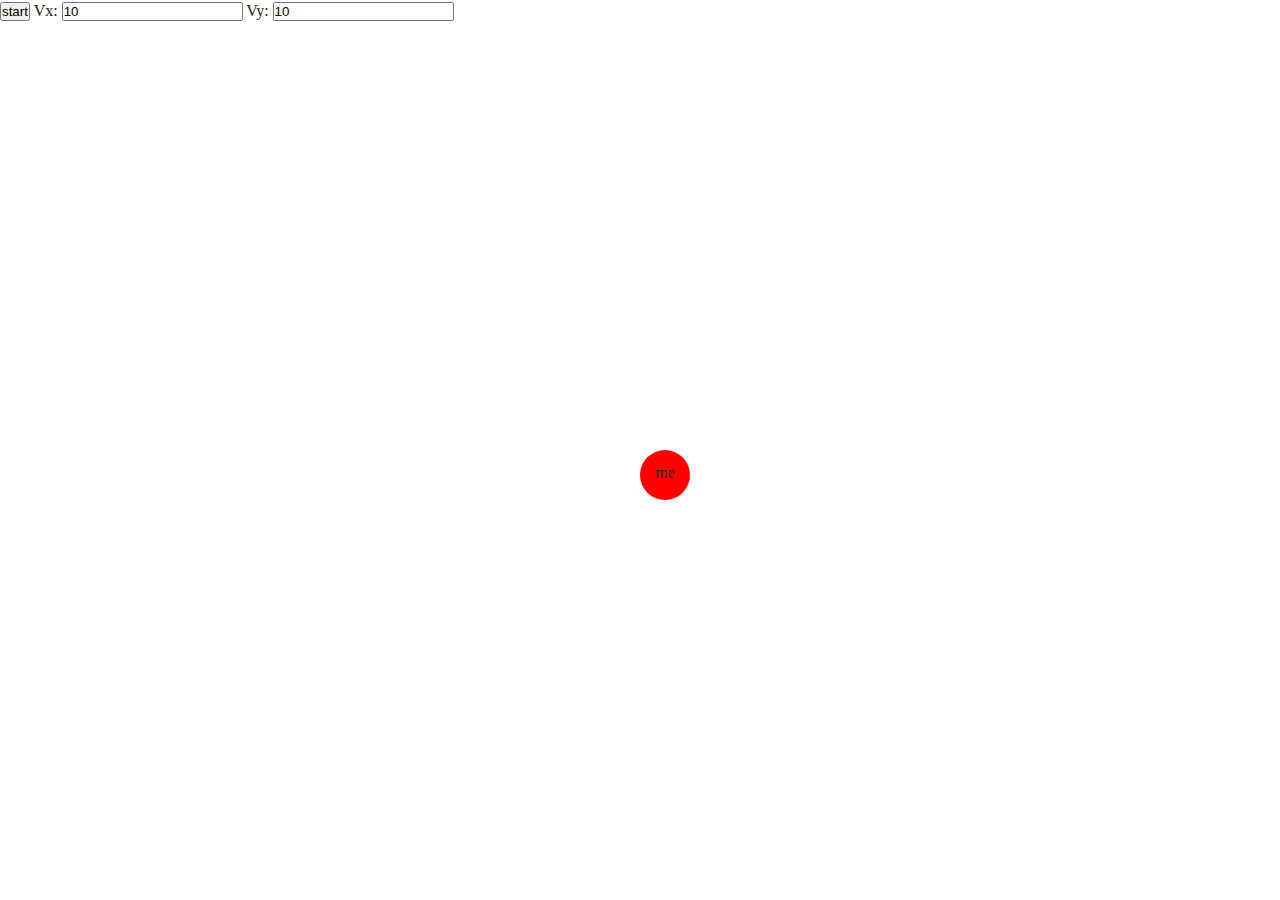
==== index.html @ c7ad84fe "make the yourplanet div can move and do some otherplanet can stike yours later." ====
<!doctype html>
<html class="no-js" lang="">

<head>
    <meta charset="utf-8">
    <meta http-equiv="X-UA-Compatible" content="IE=edge">
    <title>galaxy</title>
    <link rel="stylesheet" href="css/main.css">
    <link rel="stylesheet" href="css/galaxy.css">
    <script src="js/galaxy.js"></script>
    <script src="js/jquery-3.3.1/jquery-3.3.1.js"></script>

    <style type="text/css">
        .planet {
            width: 50px;
            height: 50px;
            -moz-border-radius: 25px;
            -webkit-border-radius: 25px;
            border-radius: 25px;
            position: absolute;
        }

        *{
            margin: 0;
            padding: 0;
        }

        #gameRound{


        }
        #yourPlanet{
            width: 50px;
            height: 50px;
            -moz-border-radius: 25px;
            -webkit-border-radius: 25px;
            border-radius: 25px;
            position: absolute;
            background-color: red;
        }
    </style>

</head>

<body>

    <!--<h2 align="center">请调整浏览器窗口大小</h2><hr>-->
    <!--<form action="#" method="get" name="form1" id="form1">-->
        <!--&lt;!&ndash;显示浏览器窗口的实际尺寸&ndash;&gt;-->
        <!--浏览器窗口 的 实际高度: <input type="text" id="height" size="4"><br>-->
        <!--浏览器窗口 的 实际宽度: <input type="text" id="width" size="4"><br>-->
    <!--</form>-->

    <input type="button" id="start" value="start" >
    Vx: <input type="text" id="Xspeed" value="10"> Vy: <input type="text" id="Yspeed" value="10">
    <!--&lt;!&ndash;鼠标X轴:<input id=xxx type=text>鼠标Y轴:<input id=yyy type=text>&ndash;&gt;-->
    <!--&lt;!&ndash;<input type="button" id="stop" value="stop">&ndash;&gt;-->
    <div id="gameRound">
       <div id="yourPlanet">
           <p style="text-align: center;margin: 12px">me</p>
       </div>
    </div>
</body>

<script type="text/javascript">

    var radiusofPlanet = 25;
    var G;//万有引力常量
    var planets = new Array();//行星数组
    var planetNum = 0;//现有的行星数量

    function planet(id,vx,vy,px,py,color) {
        this.id = id;//每个id 对应一个div
        this.Vx = vx;
        this.Vy = vy;
        this.posx = px;
        this.posy = py;
        this.color = color;
    }

    function createDivbyPlanet(myplanet) {
        cdiv = document.createElement('DIV');
        document.body.appendChild(cdiv);
        cdiv.className = 'mdiv';
        cdiv.id = myplanet.id;
        cdiv.style.top = myplanet.posy+'px';
        cdiv.style.left = myplanet.posx+'px';
        cdiv.style.backgroundColor = myplanet.color;
    }

    function startMove(myplanet){

        mydiv = document.getElementById(myplanet.id);
        if (mydiv.offsetTop + mydiv.clientHeight + 10> document.documentElement.clientHeight) {
            myplanet.Vx = -Math.abs(myplanet.Vx);
        }
        if(mydiv.offsetTop < 10){
            myplanet.Vx = Math.abs(myplanet.Vx);
        }
        if (mydiv.offsetLeft + mydiv.clientWidth +10 > document.documentElement.clientWidth) {
            myplanet.Vy = -Math.abs(myplanet.Vy);
        }
        if(mydiv.offsetLeft < 10){
            myplanet.Vy = Math.abs(myplanet.Vy);
        }
        mydiv.style.top = mydiv.offsetTop + myplanet.Vx + 'px';
        mydiv.style.left = mydiv.offsetLeft + myplanet.Vy + 'px';
    }

    //随机颜色的方法，从别处复制来的。
    function getRandomColor(){

        return  '#' +
            (function(color){
                return (color +=  '0123456789abcdef'[Math.floor(Math.random()*16)])
                && (color.length == 6) ?  color : arguments.callee(color);
            })('');
    }

    //获取鼠标位置，赋值
    function mousePosition(ev) {
        // Ev = ev || window.event;
        var mousePos = mouseCoords(ev);
        //将鼠标位置发送到全局变量
        mousePosX = mousePos.x;
        mousePosY = mousePos.y;
        // document.getElementById("xxx").value = mousePos.x;
        // document.getElementById("yyy").value = mousePos.y;


    }
    function mouseCoords(ev) {
        if (ev.pageX || ev.pageY) {
            return {x: ev.pageX, y: ev.pageY};
        }
        return {
            x: ev.clientX + document.body.scrollLeft - document.body.clientLeft,
            y: ev.clientY + document.body.scrollTop - document.body.clientTop
        };
    }



    //每当浏览器大小改变时，获取浏览器大小
    function findDimensions()
    {
        clientW = window.innerWidth
            || document.documentElement.clientWidth
            || document.body.clientWidth;

        clientH = window.innerHeight
            || document.documentElement.clientHeighta
            || document.body.clientHeight;
        //结果输出至两个文本框
        // document.getElementById("height").value= clientH;
        // document.getElementById("width").value= clientW;
    }

    function myplanetControl(event) {
        var e = event || window.event;
        var myplanet = document.getElementById("yourPlanet");
        var moveDistance = 15;

        //为了解决连续移动不卡顿问题
        ////创建各个方向条件判断初始变量
        var left = false;
        var right = false;
        var top = false;
        var bottom = false;
        // keyCode 37 = Left
        // keyCode 38 = Up
        // keyCode 39 = Right
        // keyCode 40 = Down
        // keyCode 87 = w W
        // keyCode 65 = a A
        // keyCode 83 = s S
        // keyCode 68 = d D

        if(e){
            switch (e.keyCode) {
                case 65:
                    myplanet.style.left = myplanet.offsetLeft - moveDistance + 'px';
                    break;
                case 87:
                    myplanet.style.top = myplanet.offsetTop - moveDistance + 'px';
                    break;
                case 68:
                    myplanet.style.left = myplanet.offsetLeft + moveDistance + 'px';
                    break;
                case 83:
                    myplanet.style.top = myplanet.offsetTop + moveDistance + 'px';
                    break;
            }
        }
    }

    //类似工厂模式创建星球
    function createPlanet() {
        var vx = document.getElementById("Xspeed").value;
        var vy = document.getElementById("Yspeed").value;

        var posx = mousePosX - radiusofPlanet;
        var posy = mousePosY - radiusofPlanet;

        var color = getRandomColor();
        var id = "c"+planetNum;

        var myplanet = new planet(id,vx,vy,posx,posy,color);
        createDivbyPlanet(myplanet);
    }

    $("#start").click(function() {
        if(!isStart){
            isStart = true;
            timer=self.setInterval(function () {
                startMove(p1);
                startMove(p2);
                // createPlanet()
            },5);
        }else{
            isStart = false;
            clearInterval(timer);
        }
    });

    //获取浏览器大小
    var clientW = 0;
    var clientH = 0;
    findDimensions();
    window.onresize=findDimensions;

    //初始化鼠标位置值
    var mousePosX = 0;
    var mousePosY = 0;
    // document.onmousedown = function () {
    //     mousePosition(event)
    //     createPlanet();
    // }

    //主程序
    var timer;//所有星球统一刷新时间
    var isStart = false;//时间控制器

    var yourPlanet = document.getElementById("yourPlanet");
    yourPlanet.style.top = clientH/2 + 'px';
    yourPlanet.style.left = clientW/2 + 'px';
    var moveDistance = 15;

    var left = false;
    var right = false;
    var up = false;
    var down = false;
    document.onkeydown = function (event) {
        var e = event || window.event;
        switch (e.keyCode) {
            case 65:
                left = true;
                break;
            case 87:
                up = true;
                break;
            case 68:
                right = true;
                break;
            case 83:
                down = true;
                break;
        }
    };
    document.onkeyup = function (event) {
        var e = event || window.event;
        switch (e.keyCode) {
            case 65:
                left = false;
                break;
            case 87:
                up = false;
                break;
            case 68:
                right = false;
                break;
            case 83:
                down = false;
                break;
        }
    };
    setInterval(function () {
        if(left){
            yourPlanet.style.left = yourPlanet.offsetLeft-moveDistance+"px";
        }else if(up){
            yourPlanet.style.top = yourPlanet.offsetTop-moveDistance+"px";
        }else if(right){
            yourPlanet.style.left = yourPlanet.offsetLeft+moveDistance+"px";
        }else if(down){
            yourPlanet.style.top = yourPlanet.offsetTop+moveDistance+"px";
        }
    },50);
    // keyCode 37 = Left
    // keyCode 38 = Up
    // keyCode 39 = Right
    // keyCode 40 = Down
    // keyCode 87 = w W
    // keyCode 65 = a A
    // keyCode 83 = s S
    // keyCode 68 = d D






    // var p1 = new planet('c1',2,3,200,300,"red");
    // var p2 = new planet('c2',3,2,500,200,"green");
    // createDivbyPlanet(p1);
    // createDivbyPlanet(p2);
    // var p3 = createPlanet();
    // var px = new createPlanet(xxxxxxxxxx); get_mouse_pos();



    //
    //
    // function getMousePos(event) {
    //     var e = event || window.event;
    //     console.log(e.screenY,e.screenX);
    //
    //     return{
    //         'x':e.screenX,
    //         'y':e.screenY
    //     }
    // }
    // document.onmousemove =
    // getMousePos = document.onmousedown;




</script>
</html>
---- css/main.css ----
/*
 * What follows is the result of much research on cross-browser styling.
 * Credit left inline and big thanks to Nicolas Gallagher, Jonathan Neal,
 * Kroc Camen, and the H5BP dev community and team.
 */

/* ==========================================================================
   Base styles: opinionated defaults
   ========================================================================== */

html {
    color: #222;
    font-size: 1em;
    line-height: 1.4;
}

/*
 * Remove text-shadow in selection highlight:
 * https://twitter.com/miketaylr/status/12228805301
 *
 * These selection rule sets have to be separate.
 * Customize the background color to match your design.
 */

::-moz-selection {
    background: #b3d4fc;
    text-shadow: none;
}

::selection {
    background: #b3d4fc;
    text-shadow: none;
}

/*
 * A better looking default horizontal rule
 */

hr {
    display: block;
    height: 1px;
    border: 0;
    border-top: 1px solid #ccc;
    margin: 1em 0;
    padding: 0;
}

/*
 * Remove the gap between audio, canvas, iframes,
 * images, videos and the bottom of their containers:
 * https://github.com/h5bp/html5-boilerplate/issues/440
 */

audio,
canvas,
iframe,
img,
svg,
video {
    vertical-align: middle;
}

/*
 * Remove default fieldset styles.
 */

fieldset {
    border: 0;
    margin: 0;
    padding: 0;
}

/*
 * Allow only vertical resizing of textareas.
 */

textarea {
    resize: vertical;
}

/* ==========================================================================
   Browser Upgrade Prompt
   ========================================================================== */

.browserupgrade {
    margin: 0.2em 0;
    background: #ccc;
    color: #000;
    padding: 0.2em 0;
}

/* ==========================================================================
   Author's custom styles
   ========================================================================== */

















/* ==========================================================================
   Helper classes
   ========================================================================== */

/*
 * Hide visually and from screen readers:
 * http://juicystudio.com/article/screen-readers-display-none.php
 */

.hidden {
    display: none !important;
    visibility: hidden;
}

/*
 * Hide only visually, but have it available for screen readers:
 * http://snook.ca/archives/html_and_css/hiding-content-for-accessibility
 */

.visuallyhidden {
    border: 0;
    clip: rect(0 0 0 0);
    height: 1px;
    margin: -1px;
    overflow: hidden;
    padding: 0;
    position: absolute;
    width: 1px;
}

/*
 * Extends the .visuallyhidden class to allow the element
 * to be focusable when navigated to via the keyboard:
 * https://www.drupal.org/node/897638
 */

.visuallyhidden.focusable:active,
.visuallyhidden.focusable:focus {
    clip: auto;
    height: auto;
    margin: 0;
    overflow: visible;
    position: static;
    width: auto;
}

/*
 * Hide visually and from screen readers, but maintain layout
 */

.invisible {
    visibility: hidden;
}

/*
 * Clearfix: contain floats
 *
 * For modern browsers
 * 1. The space content is one way to avoid an Opera bug when the
 *    `contenteditable` attribute is included anywhere else in the document.
 *    Otherwise it causes space to appear at the top and bottom of elements
 *    that receive the `clearfix` class.
 * 2. The use of `table` rather than `block` is only necessary if using
 *    `:before` to contain the top-margins of child elements.
 */

.clearfix:before,
.clearfix:after {
    content: " "; /* 1 */
    display: table; /* 2 */
}

.clearfix:after {
    clear: both;
}

/* ==========================================================================
   EXAMPLE Media Queries for Responsive Design.
   These examples override the primary ('mobile first') styles.
   Modify as content requires.
   ========================================================================== */

@media only screen and (min-width: 35em) {
    /* Style adjustments for viewports that meet the condition */
}

@media print,
       (-o-min-device-pixel-ratio: 5/4),
       (-webkit-min-device-pixel-ratio: 1.25),
       (min-resolution: 120dpi) {
    /* Style adjustments for high resolution devices */
}

/* ==========================================================================
   Print styles.
   Inlined to avoid the additional HTTP request:
   http://www.phpied.com/delay-loading-your-print-css/
   ========================================================================== */

@media print {
    *,
    *:before,
    *:after {
        background: transparent !important;
        color: #000 !important; /* Black prints faster:
                                   http://www.sanbeiji.com/archives/953 */
        box-shadow: none !important;
        text-shadow: none !important;
    }

    a,
    a:visited {
        text-decoration: underline;
    }

    a[href]:after {
        content: " (" attr(href) ")";
    }

    abbr[title]:after {
        content: " (" attr(title) ")";
    }

    /*
     * Don't show links that are fragment identifiers,
     * or use the `javascript:` pseudo protocol
     */

    a[href^="#"]:after,
    a[href^="javascript:"]:after {
        content: "";
    }

    pre,
    blockquote {
        border: 1px solid #999;
        page-break-inside: avoid;
    }

    /*
     * Printing Tables:
     * http://css-discuss.incutio.com/wiki/Printing_Tables
     */

    thead {
        display: table-header-group;
    }

    tr,
    img {
        page-break-inside: avoid;
    }

    img {
        max-width: 100% !important;
    }

    p,
    h2,
    h3 {
        orphans: 3;
        widows: 3;
    }

    h2,
    h3 {
        page-break-after: avoid;
    }
}
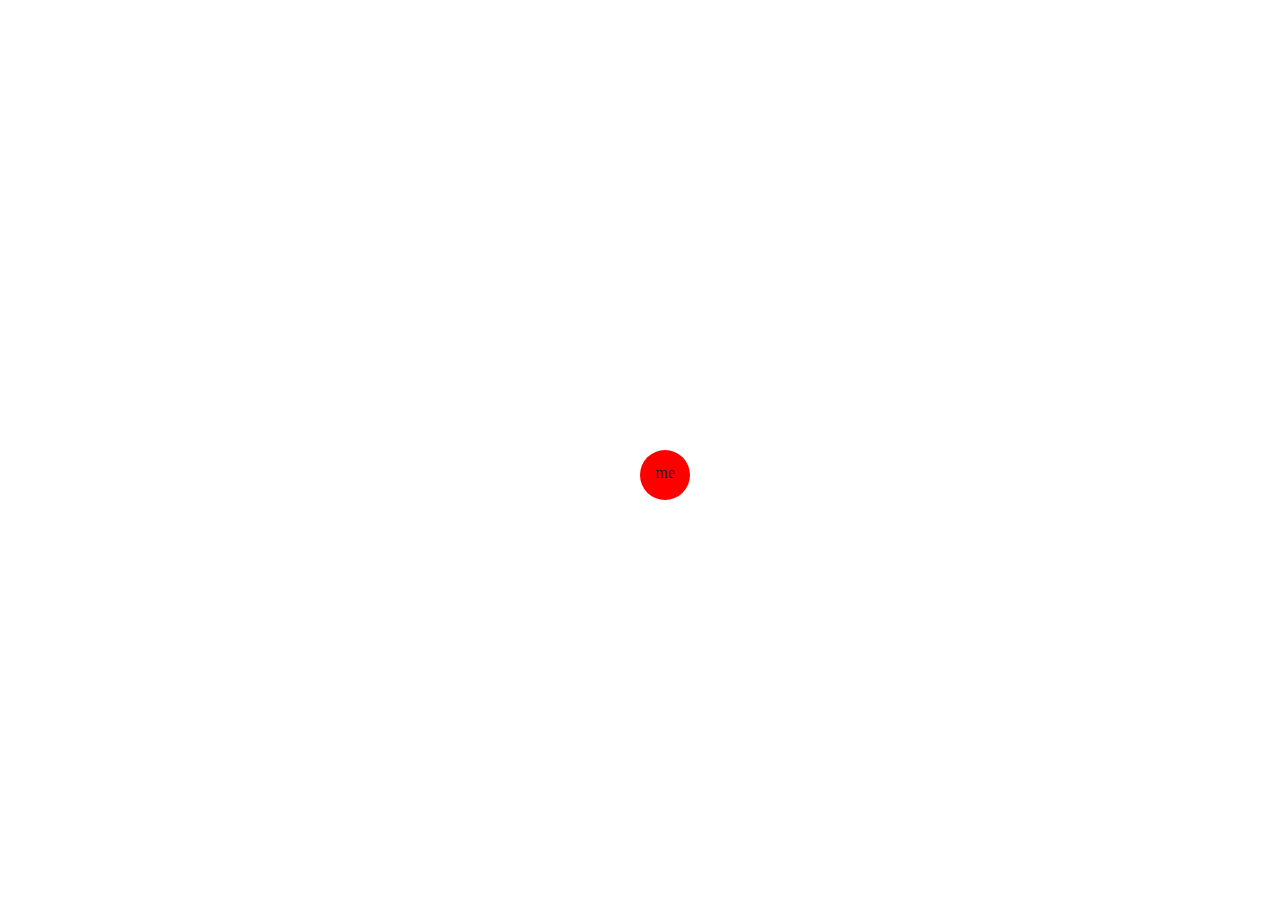
==== commit 53176a6d: "optimize the file" ====
--- a/index.html
+++ b/index.html
@@ -10,36 +10,6 @@
     <script src="js/galaxy.js"></script>
     <script src="js/jquery-3.3.1/jquery-3.3.1.js"></script>
 
-    <style type="text/css">
-        .planet {
-            width: 50px;
-            height: 50px;
-            -moz-border-radius: 25px;
-            -webkit-border-radius: 25px;
-            border-radius: 25px;
-            position: absolute;
-        }
-
-        *{
-            margin: 0;
-            padding: 0;
-        }
-
-        #gameRound{
-
-
-        }
-        #yourPlanet{
-            width: 50px;
-            height: 50px;
-            -moz-border-radius: 25px;
-            -webkit-border-radius: 25px;
-            border-radius: 25px;
-            position: absolute;
-            background-color: red;
-        }
-    </style>
-
 </head>
 
 <body>
@@ -51,10 +21,12 @@
         <!--浏览器窗口 的 实际宽度: <input type="text" id="width" size="4"><br>-->
     <!--</form>-->
 
-    <input type="button" id="start" value="start" >
-    Vx: <input type="text" id="Xspeed" value="10"> Vy: <input type="text" id="Yspeed" value="10">
+    <!--<input type="button" id="start" value="start" >-->
+    <!--Vx: <input type="text" id="Xspeed" value="10"> Vy: <input type="text" id="Yspeed" value="10">-->
+
     <!--&lt;!&ndash;鼠标X轴:<input id=xxx type=text>鼠标Y轴:<input id=yyy type=text>&ndash;&gt;-->
     <!--&lt;!&ndash;<input type="button" id="stop" value="stop">&ndash;&gt;-->
+
     <div id="gameRound">
        <div id="yourPlanet">
            <p style="text-align: center;margin: 12px">me</p>
@@ -63,165 +35,10 @@
 </body>
 
 <script type="text/javascript">
-
     var radiusofPlanet = 25;
     var G;//万有引力常量
     var planets = new Array();//行星数组
     var planetNum = 0;//现有的行星数量
-
-    function planet(id,vx,vy,px,py,color) {
-        this.id = id;//每个id 对应一个div
-        this.Vx = vx;
-        this.Vy = vy;
-        this.posx = px;
-        this.posy = py;
-        this.color = color;
-    }
-
-    function createDivbyPlanet(myplanet) {
-        cdiv = document.createElement('DIV');
-        document.body.appendChild(cdiv);
-        cdiv.className = 'mdiv';
-        cdiv.id = myplanet.id;
-        cdiv.style.top = myplanet.posy+'px';
-        cdiv.style.left = myplanet.posx+'px';
-        cdiv.style.backgroundColor = myplanet.color;
-    }
-
-    function startMove(myplanet){
-
-        mydiv = document.getElementById(myplanet.id);
-        if (mydiv.offsetTop + mydiv.clientHeight + 10> document.documentElement.clientHeight) {
-            myplanet.Vx = -Math.abs(myplanet.Vx);
-        }
-        if(mydiv.offsetTop < 10){
-            myplanet.Vx = Math.abs(myplanet.Vx);
-        }
-        if (mydiv.offsetLeft + mydiv.clientWidth +10 > document.documentElement.clientWidth) {
-            myplanet.Vy = -Math.abs(myplanet.Vy);
-        }
-        if(mydiv.offsetLeft < 10){
-            myplanet.Vy = Math.abs(myplanet.Vy);
-        }
-        mydiv.style.top = mydiv.offsetTop + myplanet.Vx + 'px';
-        mydiv.style.left = mydiv.offsetLeft + myplanet.Vy + 'px';
-    }
-
-    //随机颜色的方法，从别处复制来的。
-    function getRandomColor(){
-
-        return  '#' +
-            (function(color){
-                return (color +=  '0123456789abcdef'[Math.floor(Math.random()*16)])
-                && (color.length == 6) ?  color : arguments.callee(color);
-            })('');
-    }
-
-    //获取鼠标位置，赋值
-    function mousePosition(ev) {
-        // Ev = ev || window.event;
-        var mousePos = mouseCoords(ev);
-        //将鼠标位置发送到全局变量
-        mousePosX = mousePos.x;
-        mousePosY = mousePos.y;
-        // document.getElementById("xxx").value = mousePos.x;
-        // document.getElementById("yyy").value = mousePos.y;
-
-
-    }
-    function mouseCoords(ev) {
-        if (ev.pageX || ev.pageY) {
-            return {x: ev.pageX, y: ev.pageY};
-        }
-        return {
-            x: ev.clientX + document.body.scrollLeft - document.body.clientLeft,
-            y: ev.clientY + document.body.scrollTop - document.body.clientTop
-        };
-    }
-
-
-
-    //每当浏览器大小改变时，获取浏览器大小
-    function findDimensions()
-    {
-        clientW = window.innerWidth
-            || document.documentElement.clientWidth
-            || document.body.clientWidth;
-
-        clientH = window.innerHeight
-            || document.documentElement.clientHeighta
-            || document.body.clientHeight;
-        //结果输出至两个文本框
-        // document.getElementById("height").value= clientH;
-        // document.getElementById("width").value= clientW;
-    }
-
-    function myplanetControl(event) {
-        var e = event || window.event;
-        var myplanet = document.getElementById("yourPlanet");
-        var moveDistance = 15;
-
-        //为了解决连续移动不卡顿问题
-        ////创建各个方向条件判断初始变量
-        var left = false;
-        var right = false;
-        var top = false;
-        var bottom = false;
-        // keyCode 37 = Left
-        // keyCode 38 = Up
-        // keyCode 39 = Right
-        // keyCode 40 = Down
-        // keyCode 87 = w W
-        // keyCode 65 = a A
-        // keyCode 83 = s S
-        // keyCode 68 = d D
-
-        if(e){
-            switch (e.keyCode) {
-                case 65:
-                    myplanet.style.left = myplanet.offsetLeft - moveDistance + 'px';
-                    break;
-                case 87:
-                    myplanet.style.top = myplanet.offsetTop - moveDistance + 'px';
-                    break;
-                case 68:
-                    myplanet.style.left = myplanet.offsetLeft + moveDistance + 'px';
-                    break;
-                case 83:
-                    myplanet.style.top = myplanet.offsetTop + moveDistance + 'px';
-                    break;
-            }
-        }
-    }
-
-    //类似工厂模式创建星球
-    function createPlanet() {
-        var vx = document.getElementById("Xspeed").value;
-        var vy = document.getElementById("Yspeed").value;
-
-        var posx = mousePosX - radiusofPlanet;
-        var posy = mousePosY - radiusofPlanet;
-
-        var color = getRandomColor();
-        var id = "c"+planetNum;
-
-        var myplanet = new planet(id,vx,vy,posx,posy,color);
-        createDivbyPlanet(myplanet);
-    }
-
-    $("#start").click(function() {
-        if(!isStart){
-            isStart = true;
-            timer=self.setInterval(function () {
-                startMove(p1);
-                startMove(p2);
-                // createPlanet()
-            },5);
-        }else{
-            isStart = false;
-            clearInterval(timer);
-        }
-    });
 
     //获取浏览器大小
     var clientW = 0;
@@ -232,6 +49,7 @@
     //初始化鼠标位置值
     var mousePosX = 0;
     var mousePosY = 0;
+
     // document.onmousedown = function () {
     //     mousePosition(event)
     //     createPlanet();
@@ -295,45 +113,6 @@
             yourPlanet.style.top = yourPlanet.offsetTop+moveDistance+"px";
         }
     },50);
-    // keyCode 37 = Left
-    // keyCode 38 = Up
-    // keyCode 39 = Right
-    // keyCode 40 = Down
-    // keyCode 87 = w W
-    // keyCode 65 = a A
-    // keyCode 83 = s S
-    // keyCode 68 = d D
-
-
-
-
-
-
-    // var p1 = new planet('c1',2,3,200,300,"red");
-    // var p2 = new planet('c2',3,2,500,200,"green");
-    // createDivbyPlanet(p1);
-    // createDivbyPlanet(p2);
-    // var p3 = createPlanet();
-    // var px = new createPlanet(xxxxxxxxxx); get_mouse_pos();
-
-
-
-    //
-    //
-    // function getMousePos(event) {
-    //     var e = event || window.event;
-    //     console.log(e.screenY,e.screenX);
-    //
-    //     return{
-    //         'x':e.screenX,
-    //         'y':e.screenY
-    //     }
-    // }
-    // document.onmousemove =
-    // getMousePos = document.onmousedown;
-
-
-
 
 </script>
 </html>
--- a/css/galaxy.css
+++ b/css/galaxy.css
@@ -0,0 +1,23 @@
+*{
+    margin: 0;
+    padding: 0;
+}
+
+.planet {
+    width: 50px;
+    height: 50px;
+    -moz-border-radius: 25px;
+    -webkit-border-radius: 25px;
+    border-radius: 25px;
+    position: absolute;
+}
+
+#yourPlanet{
+    width: 50px;
+    height: 50px;
+    -moz-border-radius: 25px;
+    -webkit-border-radius: 25px;
+    border-radius: 25px;
+    position: absolute;
+    background-color: red;
+}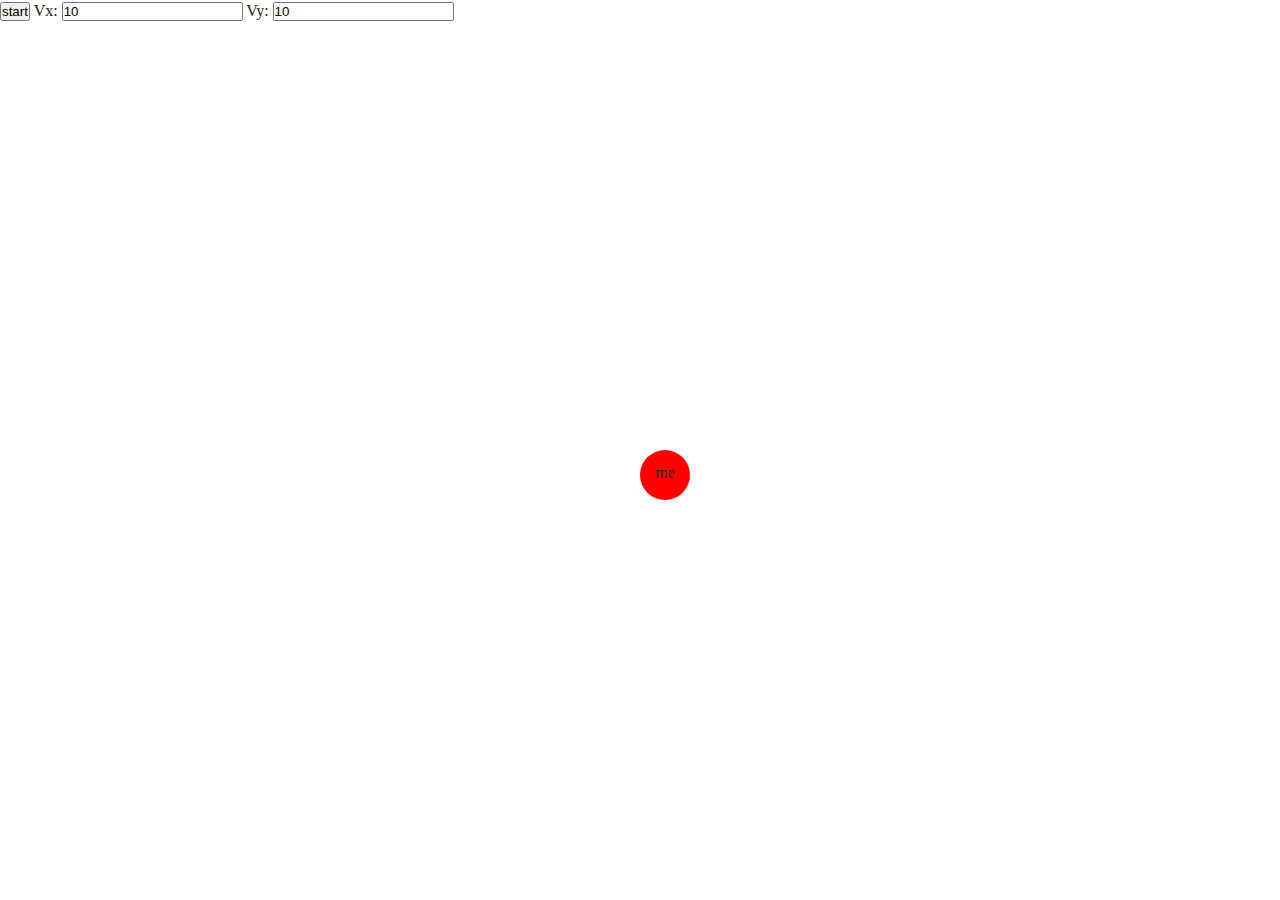
==== commit 5041cf71: "add a double star system continue let them can circle;" ====
--- a/index.html
+++ b/index.html
@@ -21,11 +21,11 @@
         <!--浏览器窗口 的 实际宽度: <input type="text" id="width" size="4"><br>-->
     <!--</form>-->
 
-    <!--<input type="button" id="start" value="start" >-->
-    <!--Vx: <input type="text" id="Xspeed" value="10"> Vy: <input type="text" id="Yspeed" value="10">-->
+    <input type="button" id="start" value="start" >
+    Vx: <input type="text" id="Xspeed" value="10"> Vy: <input type="text" id="Yspeed" value="10">
 
-    <!--&lt;!&ndash;鼠标X轴:<input id=xxx type=text>鼠标Y轴:<input id=yyy type=text>&ndash;&gt;-->
-    <!--&lt;!&ndash;<input type="button" id="stop" value="stop">&ndash;&gt;-->
+    <!--鼠标X轴:<input id=xxx type=text>鼠标Y轴:<input id=yyy type=text>-->
+    <!--<input type="button" id="stop" value="stop">-->
 
     <div id="gameRound">
        <div id="yourPlanet">
@@ -50,10 +50,11 @@
     var mousePosX = 0;
     var mousePosY = 0;
 
-    // document.onmousedown = function () {
-    //     mousePosition(event)
-    //     createPlanet();
-    // }
+    //点击创建星球
+    document.onmousedown = function () {
+        mousePosition(event);
+        createPlanet();
+    };
 
     //主程序
     var timer;//所有星球统一刷新时间
@@ -62,8 +63,10 @@
     var yourPlanet = document.getElementById("yourPlanet");
     yourPlanet.style.top = clientH/2 + 'px';
     yourPlanet.style.left = clientW/2 + 'px';
-    var moveDistance = 15;
+    var moveDistance = 3;
 
+
+    //行星移动代码
     var left = false;
     var right = false;
     var up = false;
@@ -103,16 +106,41 @@
         }
     };
     setInterval(function () {
+        // //判断有几个键被按下，两个键同时按下速度要减少根号二。 （失败）
+        // var num,a,b,c,d = 0;
+        // var mymoveDistance = 0;
+        // if(left){
+        //     a=1;
+        // }
+        // if(up){
+        //     b=1;
+        // }
+        // if(right){
+        //     c=1;
+        // }
+        // if(down){
+        //     d=1;
+        // }
+        // num = a + b + c + d;
+        // if(num === 2){
+        //     mymoveDistance = moveDistance / 1.414;
+        // }else {
+        //     mymoveDistance = moveDistance;
+        // }
+
         if(left){
             yourPlanet.style.left = yourPlanet.offsetLeft-moveDistance+"px";
-        }else if(up){
+        }
+        if(up){
             yourPlanet.style.top = yourPlanet.offsetTop-moveDistance+"px";
-        }else if(right){
+        }
+        if(right){
             yourPlanet.style.left = yourPlanet.offsetLeft+moveDistance+"px";
-        }else if(down){
+        }
+        if(down){
             yourPlanet.style.top = yourPlanet.offsetTop+moveDistance+"px";
         }
-    },50);
+    },10);
 
 </script>
 </html>
--- a/css/galaxy.css
+++ b/css/galaxy.css
@@ -12,6 +12,15 @@
     position: absolute;
 }
 
+.doublestar{
+    width: 25px;
+    height: 25px;
+    -moz-border-radius: 25px;
+    -webkit-border-radius: 25px;
+    border-radius: 25px;
+    position: absolute;
+
+}
 #yourPlanet{
     width: 50px;
     height: 50px;
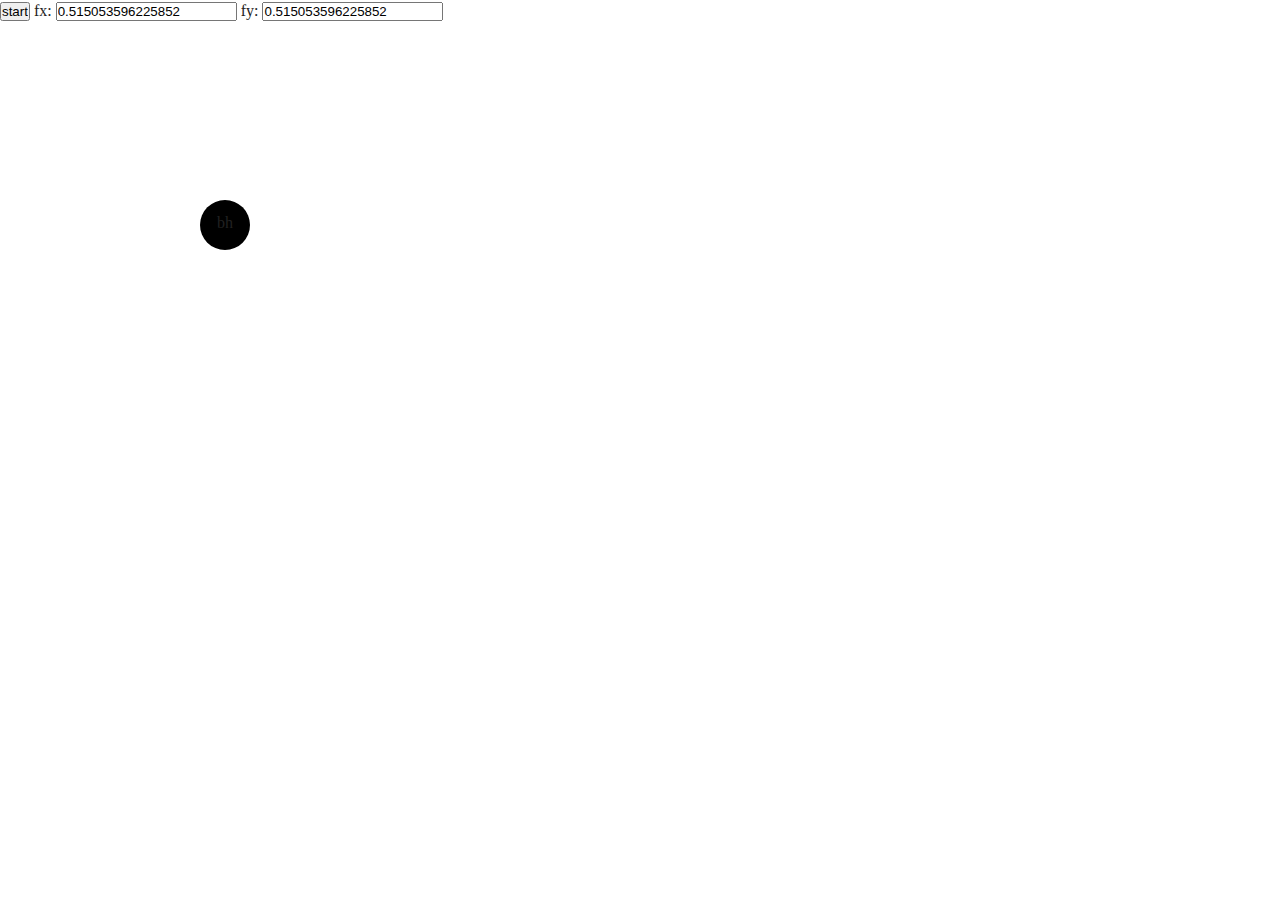
==== commit c2fd8dbd: "i want to make a gravitation system.but make a unknown bug.oh my god" ====
--- a/index.html
+++ b/index.html
@@ -7,7 +7,7 @@
     <title>galaxy</title>
     <link rel="stylesheet" href="css/main.css">
     <link rel="stylesheet" href="css/galaxy.css">
-    <script src="js/galaxy.js"></script>
+    <!--<script src="js/galaxy.js"></script>-->
     <script src="js/jquery-3.3.1/jquery-3.3.1.js"></script>
 
 </head>
@@ -22,39 +22,42 @@
     <!--</form>-->
 
     <input type="button" id="start" value="start" >
-    Vx: <input type="text" id="Xspeed" value="10"> Vy: <input type="text" id="Yspeed" value="10">
+    <!--Vx: <input type="text" id="Xspeed" value="10"> Vy: <input type="text" id="Yspeed" value="10">-->
+    fx: <input type="text" id="fx" value="10"> fy: <input type="text" id="fy" value="10">
 
     <!--鼠标X轴:<input id=xxx type=text>鼠标Y轴:<input id=yyy type=text>-->
     <!--<input type="button" id="stop" value="stop">-->
-
+    <div id="blackHole" class="planet" style="background-color: black;top: 200px;left:200px">
+        <div class="planettext">bh</div>
+    </div>
     <div id="gameRound">
        <div id="yourPlanet">
-           <p style="text-align: center;margin: 12px">me</p>
+           <div class="planettext">me</div>
        </div>
     </div>
 </body>
 
 <script type="text/javascript">
     var radiusofPlanet = 25;
-    var G;//万有引力常量
+    var G = 100000;//万有引力常量
     var planets = new Array();//行星数组
     var planetNum = 0;//现有的行星数量
 
     //获取浏览器大小
     var clientW = 0;
     var clientH = 0;
-    findDimensions();
-    window.onresize=findDimensions;
+    // findDimensions();
+    // window.onresize=findDimensions;
 
     //初始化鼠标位置值
     var mousePosX = 0;
     var mousePosY = 0;
 
     //点击创建星球
-    document.onmousedown = function () {
-        mousePosition(event);
-        createPlanet();
-    };
+    // document.onmousedown = function () {
+    //     mousePosition(event);
+    //     createPlanet();
+    // };
 
     //主程序
     var timer;//所有星球统一刷新时间
@@ -65,6 +68,7 @@
     yourPlanet.style.left = clientW/2 + 'px';
     var moveDistance = 3;
 
+    var blackHole = document.getElementById("blackHole");
 
     //行星移动代码
     var left = false;
@@ -140,7 +144,24 @@
         if(down){
             yourPlanet.style.top = yourPlanet.offsetTop+moveDistance+"px";
         }
+        gravitation();
+        yourPlanet.style.top = yourPlanet.offsetTop - document.getElementById('fy').value +'px';
+        yourPlanet.style.left = yourPlanet.offsetLeft - document.getElementById('fx').value +'px';
     },10);
 
+    function gravitation() {
+        var bh = document.getElementById('blackHole');
+        var yp = document.getElementById('yourPlanet');
+        var px = bh.offsetLeft - yp.offsetLeft;
+        var py = bh.offsetTop - yp.offsetTop;
+        var p = Math.sqrt(px * px + py * py);
+        var f = G / (p * p);
+        if(f>moveDistance){
+            f = moveDistance/2;
+        }
+        document.getElementById('fx').value = f*px/p;
+        document.getElementById('fy').value = f*py/p;
+
+    }
 </script>
 </html>
--- a/css/galaxy.css
+++ b/css/galaxy.css
@@ -10,6 +10,10 @@
     -webkit-border-radius: 25px;
     border-radius: 25px;
     position: absolute;
+}
+.planettext{
+    text-align: center;
+    margin: 12px;
 }
 
 .doublestar{
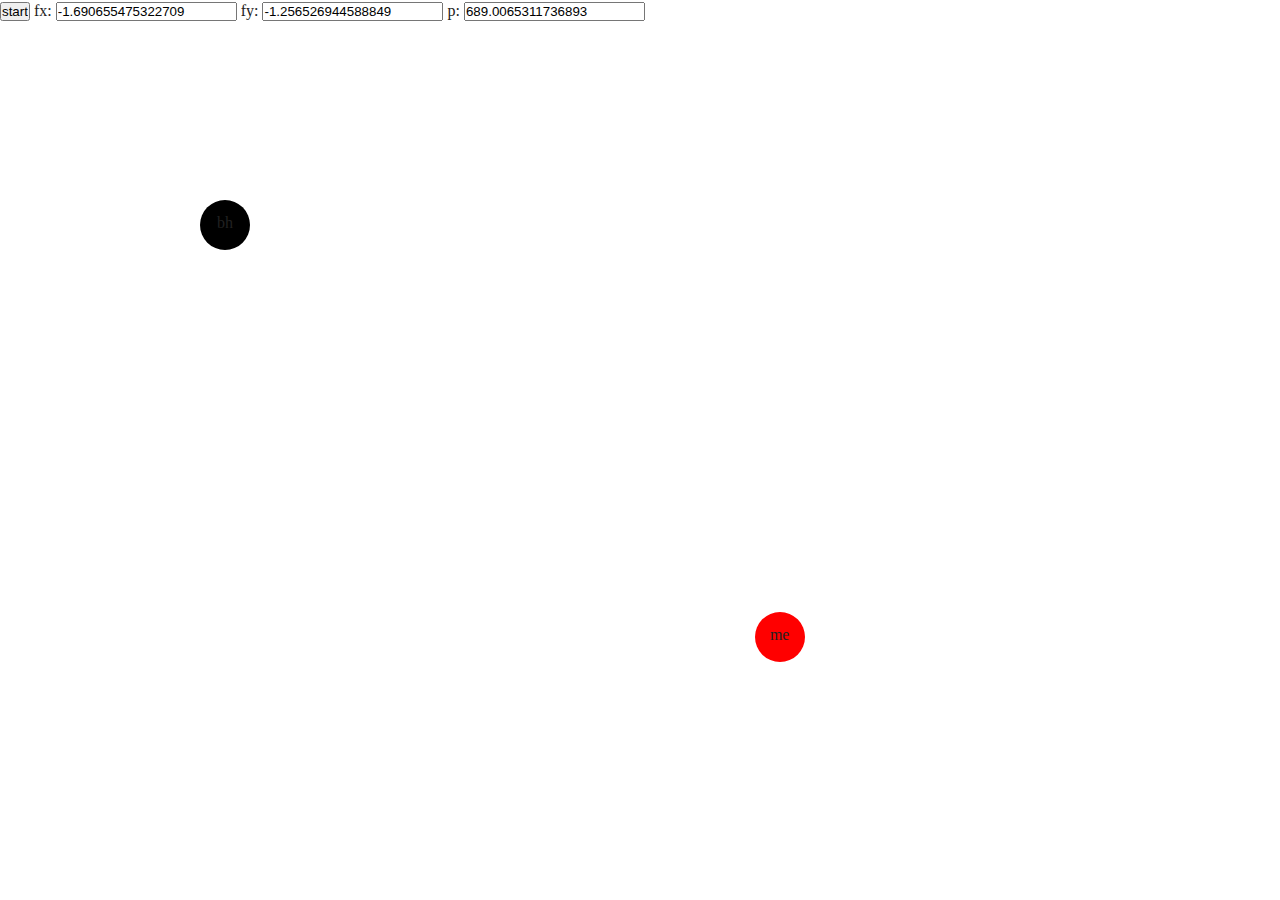
==== commit fbb9bd2b: "maybe i am going in the way of factory pattern .it is realized. and after i will create a airship wh" ====
--- a/index.html
+++ b/index.html
@@ -8,7 +8,7 @@
     <link rel="stylesheet" href="css/main.css">
     <link rel="stylesheet" href="css/galaxy.css">
     <!--<script src="js/galaxy.js"></script>-->
-    <script src="js/jquery-3.3.1/jquery-3.3.1.js"></script>
+
 
 </head>
 
@@ -23,7 +23,7 @@
 
     <input type="button" id="start" value="start" >
     <!--Vx: <input type="text" id="Xspeed" value="10"> Vy: <input type="text" id="Yspeed" value="10">-->
-    fx: <input type="text" id="fx" value="10"> fy: <input type="text" id="fy" value="10">
+    fx: <input type="text" id="fx" value="10"> fy: <input type="text" id="fy" value="10"> p: <input type="text" id="p" value="10">
 
     <!--鼠标X轴:<input id=xxx type=text>鼠标Y轴:<input id=yyy type=text>-->
     <!--<input type="button" id="stop" value="stop">-->
@@ -36,7 +36,7 @@
        </div>
     </div>
 </body>
-
+<script src="js/jquery-3.3.1/jquery-3.3.1.js"></script>
 <script type="text/javascript">
     var radiusofPlanet = 25;
     var G = 100000;//万有引力常量
@@ -64,8 +64,7 @@
     var isStart = false;//时间控制器
 
     var yourPlanet = document.getElementById("yourPlanet");
-    yourPlanet.style.top = clientH/2 + 'px';
-    yourPlanet.style.left = clientW/2 + 'px';
+
     var moveDistance = 3;
 
     var blackHole = document.getElementById("blackHole");
@@ -110,38 +109,32 @@
         }
     };
     setInterval(function () {
-        // //判断有几个键被按下，两个键同时按下速度要减少根号二。 （失败）
-        // var num,a,b,c,d = 0;
-        // var mymoveDistance = 0;
-        // if(left){
-        //     a=1;
-        // }
-        // if(up){
-        //     b=1;
-        // }
-        // if(right){
-        //     c=1;
-        // }
-        // if(down){
-        //     d=1;
-        // }
-        // num = a + b + c + d;
-        // if(num === 2){
-        //     mymoveDistance = moveDistance / 1.414;
-        // }else {
-        //     mymoveDistance = moveDistance;
-        // }
-
-        if(left){
+        if(left & up){
+            yourPlanet.style.left = yourPlanet.offsetLeft-0.7*moveDistance+"px";
+            yourPlanet.style.top = yourPlanet.offsetTop-0.7*moveDistance+"px";
+        }
+        else if(left & down){
+            yourPlanet.style.left = yourPlanet.offsetLeft-0.7*moveDistance+"px";
+            yourPlanet.style.top = yourPlanet.offsetTop+0.7*moveDistance+"px";
+        }
+        else if(right & up){
+            yourPlanet.style.left = yourPlanet.offsetLeft+0.7*moveDistance+"px";
+            yourPlanet.style.top = yourPlanet.offsetTop-0.7*moveDistance+"px";
+        }
+        else if(right & down){
+            yourPlanet.style.left = yourPlanet.offsetLeft+0.7*moveDistance+"px";
+            yourPlanet.style.top = yourPlanet.offsetTop+0.7*moveDistance+"px";
+        }
+        else if(left){
             yourPlanet.style.left = yourPlanet.offsetLeft-moveDistance+"px";
         }
-        if(up){
+        else if(up){
             yourPlanet.style.top = yourPlanet.offsetTop-moveDistance+"px";
         }
-        if(right){
+        else if(right){
             yourPlanet.style.left = yourPlanet.offsetLeft+moveDistance+"px";
         }
-        if(down){
+        else if(down){
             yourPlanet.style.top = yourPlanet.offsetTop+moveDistance+"px";
         }
         gravitation();
@@ -155,12 +148,13 @@
         var px = bh.offsetLeft - yp.offsetLeft;
         var py = bh.offsetTop - yp.offsetTop;
         var p = Math.sqrt(px * px + py * py);
-        var f = G / (p * p);
-        if(f>moveDistance){
-            f = moveDistance/2;
-        }
+        var f = G*10 / (p * p);
+        // if(f > moveDistance){
+        //     f = moveDistance/2;
+        // }
         document.getElementById('fx').value = f*px/p;
         document.getElementById('fy').value = f*py/p;
+        $('#p').val(p);
 
     }
 </script>
--- a/css/galaxy.css
+++ b/css/galaxy.css
@@ -4,13 +4,13 @@
 }
 
 .planet {
-    width: 50px;
-    height: 50px;
-    -moz-border-radius: 25px;
-    -webkit-border-radius: 25px;
-    border-radius: 25px;
-    position: absolute;
-}
+     width: 50px;
+     height: 50px;
+     -moz-border-radius: 25px;
+     -webkit-border-radius: 25px;
+     border-radius: 25px;
+     position: absolute;
+ }
 .planettext{
     text-align: center;
     margin: 12px;
@@ -33,4 +33,6 @@
     border-radius: 25px;
     position: absolute;
     background-color: red;
+    top :500px;
+    left:600px;
 }